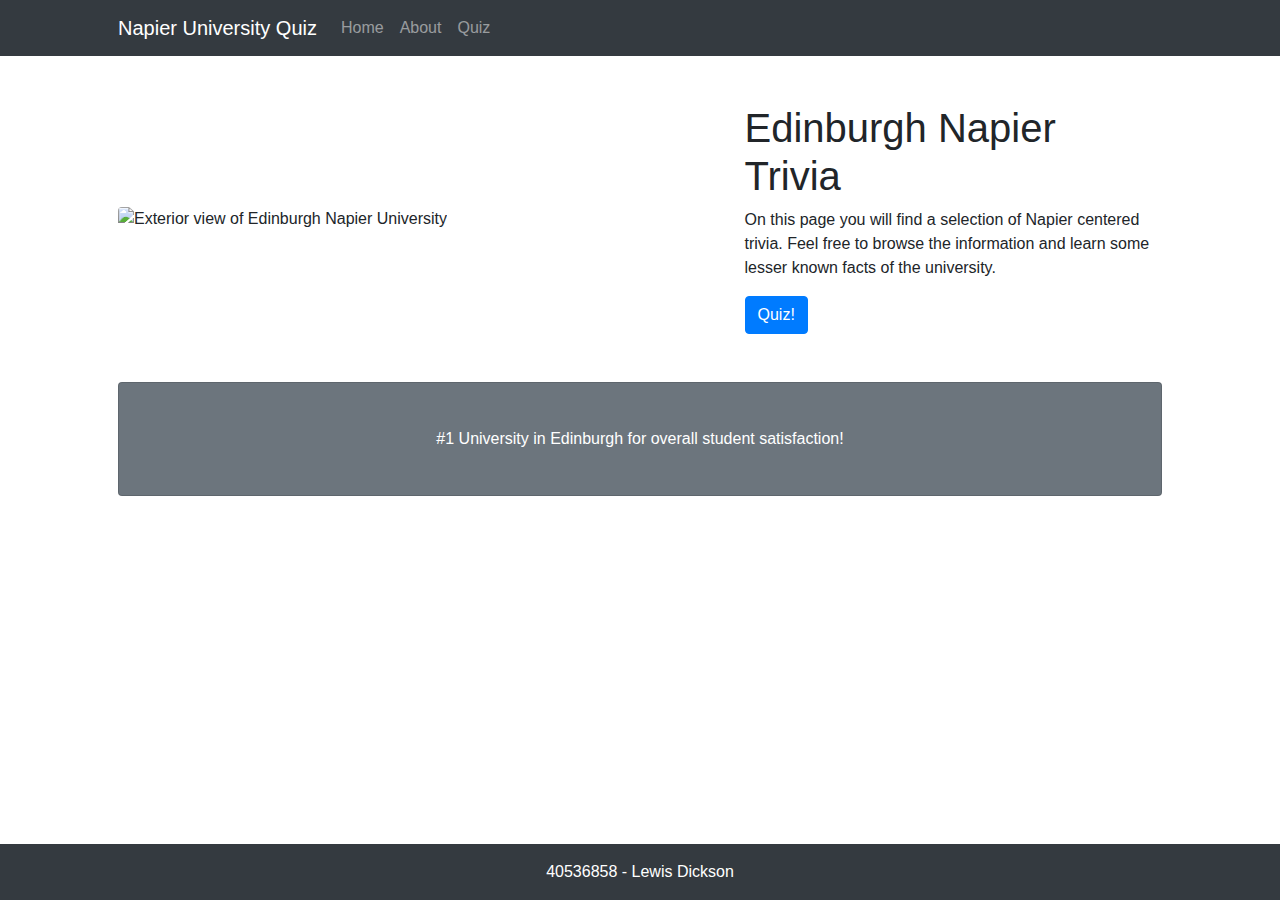
==== index.html @ 11ff1836 "Add files via upload" ====
<!DOCTYPE html>
<html lang="en">
    <head>
      <meta charset="utf-8" />
      <meta name="viewport" content="width=device-width, initial-scale=1, shrink-to-fit=no" />
      <meta name="description" content="Napier University Quiz" />
      <meta name="author" content="Lewis Dickson" />
      <title>Napier Quiz</title>

        <!-- Favicon-->
        <link rel="icon" type="image/png" href="assets/favicon-32x32.png"/>

        <!-- CDN delivered bootstrap CSS file-->
        <link rel="stylesheet" href="https://cdn.jsdelivr.net/npm/bootstrap@4.4.1/dist/css/bootstrap.min.css" integrity="sha384-Vkoo8x4CGsO3+Hhxv8T/Q5PaXtkKtu6ug5TOeNV6gBiFeWPGFN9MuhOf23Q9Ifjh" crossorigin="anonymous">

        <!-- Custom CSS-->
        <link href="css/styles.css" rel="stylesheet" />
    </head>
    <body>
        <!-- Responsive navbar-->
        <nav class="navbar navbar-expand-lg navbar-dark bg-dark">
            <div class="container px-5 nav-container">
                <a class="navbar-brand" href="index.html">Napier University Quiz</a>
                <button class="navbar-toggler" type="button" data-bs-toggle="collapse" data-bs-target="#navbarSupportedContent" aria-controls="navbarSupportedContent" aria-expanded="false" aria-label="Toggle navigation"><span class="navbar-toggler-icon"></span></button>
                <div class="collapse navbar-collapse" id="navbarSupportedContent">
                    <ul class="navbar-nav ms-auto mb-2 mb-lg-0">
                        <li class="nav-item"><a class="nav-link" href="index.html">Home</a></li>
                        <li class="nav-item"><a class="nav-link" href="about.html">About</a></li>
                        <li class="nav-item"><a class="nav-link" href="quiz.html">Quiz</a></li>
                    </ul>
                </div>
            </div>
        </nav>
        <!-- Page Content-->
        <div class="container px-4 px-lg-5">
            <!-- Heading-->
            <div class="row gx-4 gx-lg-5 align-items-center my-5">
                <div class="col-lg-7"><img class="img-fluid rounded mb-4 mb-lg-0" src="assets/EN Exterior.png" alt="Exterior view of Edinburgh Napier University" /></div>
                <div class="col-lg-5">
                    <h1 class="font-weight-light">Edinburgh Napier Trivia</h1>
                    <p>On this page you will find a selection of Napier centered trivia. Feel free to browse the information and learn some lesser known facts of the university.</p>
                    <a class="btn btn-primary" href="quiz.html">Quiz!</a>
                </div>
            </div>
            <!-- Quiz button-->
            <div class="card text-white bg-secondary my-5 py-4 text-center">
                <div class="card-body"><p class="text-white m-0 ac-text">#1 University in Edinburgh for overall student satisfaction!</p></div>
            </div>
        </div>
        <!-- Footer-->
        <div class="col-md-12 py-3 bg-dark fixed-bottom">
            <p class="m-0 text-center text-white">40536858 - Lewis Dickson</p>
        </div>
        <!-- Javascript file-->
        <script src="js/scripts.js"></script>
    </body>
</html>
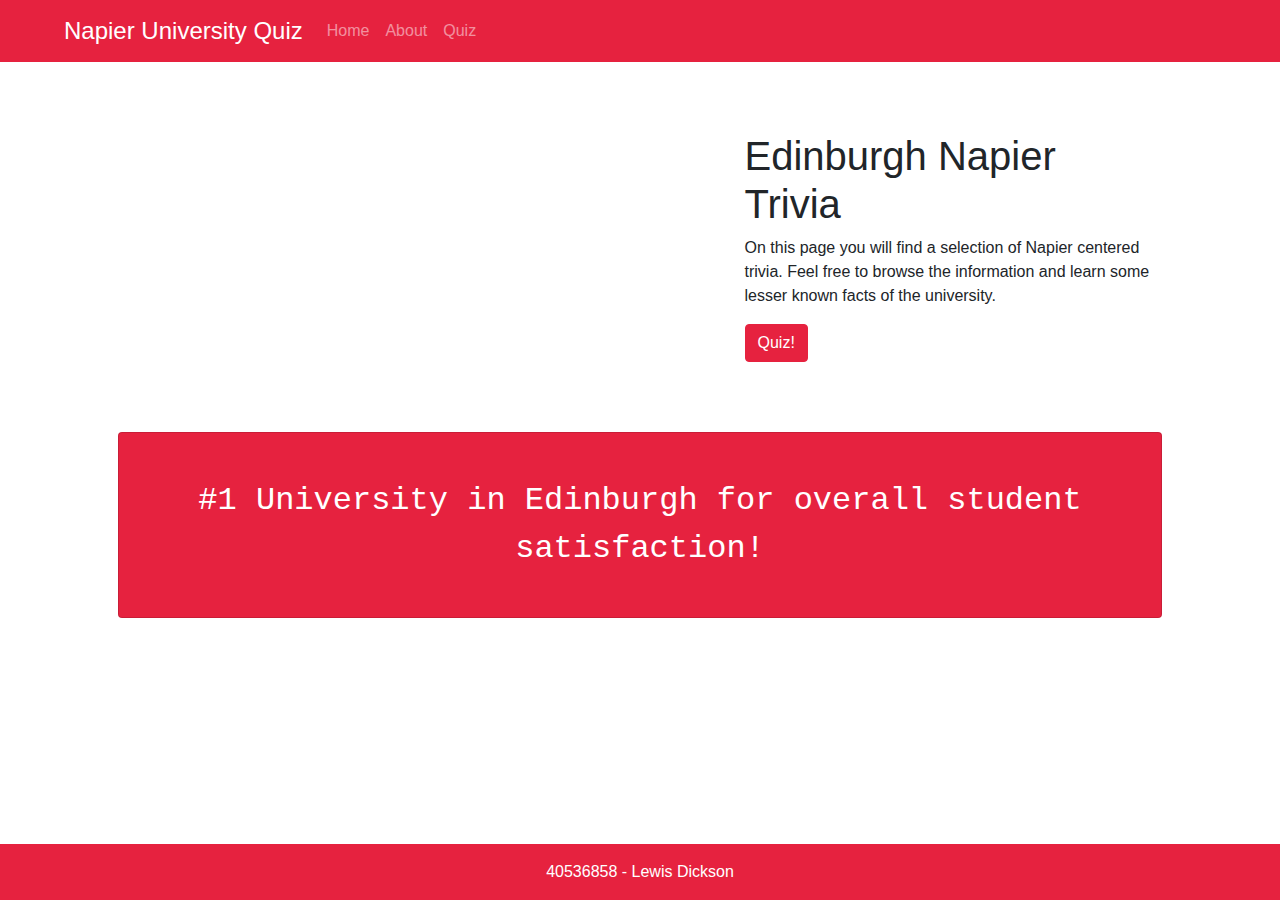
==== commit 08c6b5c8: "Update index.html" ====
--- a/index.html
+++ b/index.html
@@ -35,7 +35,7 @@
         <div class="container px-4 px-lg-5">
             <!-- Heading-->
             <div class="row gx-4 gx-lg-5 align-items-center my-5">
-                <div class="col-lg-7"><img class="img-fluid rounded mb-4 mb-lg-0" src="assets/EN Exterior.png" alt="Exterior view of Edinburgh Napier University" /></div>
+                <div class="col-lg-7"><iframe width="560" height="315" src="https://www.youtube.com/embed/ecR9kHdLilQ" title="YouTube video player" frameborder="0" allow="accelerometer; autoplay; clipboard-write; encrypted-media; gyroscope; picture-in-picture" allowfullscreen></iframe></div>
                 <div class="col-lg-5">
                     <h1 class="font-weight-light">Edinburgh Napier Trivia</h1>
                     <p>On this page you will find a selection of Napier centered trivia. Feel free to browse the information and learn some lesser known facts of the university.</p>
--- a/css/styles.css
+++ b/css/styles.css
@@ -0,0 +1,72 @@
+.bg-dark.bg-dark {
+    background-color: #e6223f!important;
+}
+
+.navbar-brand {
+    font-size: 1.5rem;
+}
+
+.navbar-dark .navbar-nav .nav-link:focus, .navbar-dark .navbar-nav .nav-link:hover {
+    color: rgba(255,255,255);
+}
+
+.nav-container{
+  margin-left: 0;
+}
+.bg-secondary {
+    background-color: #e6223f!important;
+}
+
+.btn-primary {
+    color: #fff;
+    background-color: #e6223f;
+    border-color: #e6223f;
+}
+
+.btn-primary:hover {
+    color: #fff;
+    background-color: #BF162F;
+    border-color: #BF162F;
+}
+
+.btn-primary.focus, .btn-primary:focus {
+    color: #fff;
+    background-color: #BF162F;
+    border-color: #BF162F;
+}
+
+.btn-primary:not(:disabled):not(.disabled).active, .btn-primary:not(:disabled):not(.disabled):active{
+    color: #fff;
+    background-color: #BF162F;
+    border-color: #BF162F;
+}
+.ac-text{
+  font-family: "courier new";
+  font-size: 2rem;
+}
+
+.mb-5, .my-5 {
+    margin-bottom: 1.5rem!important;
+    margin-top: 1.5rem!important;
+}
+label {
+  font-size: 1.5rem;
+}
+.return-score {
+  margin: 1rem;
+}
+
+.choices {
+  list-style-type: none;
+  padding: 0;
+}
+
+input[type="radio"] {
+  margin-right: 8px;
+
+}
+
+.results-box {
+  padding: 1rem;
+  border: 1px solid #e6223f;
+}
